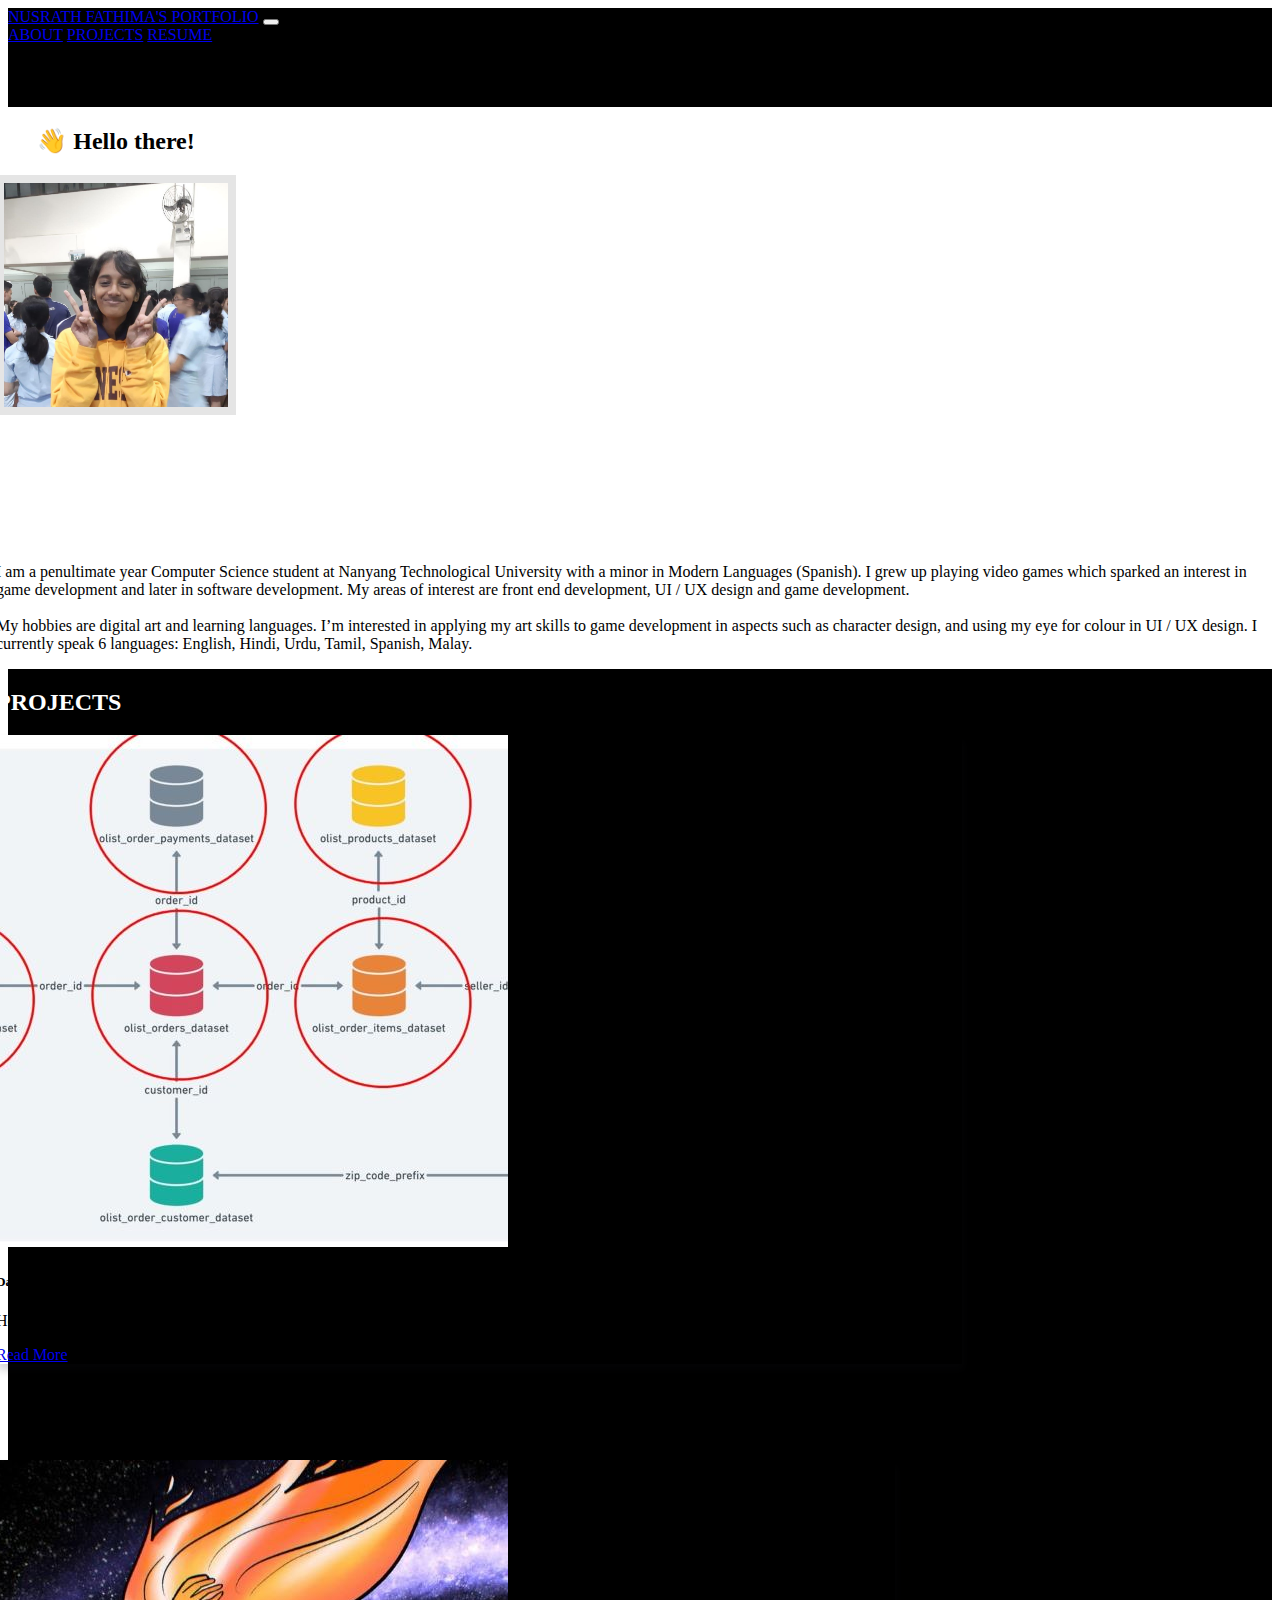
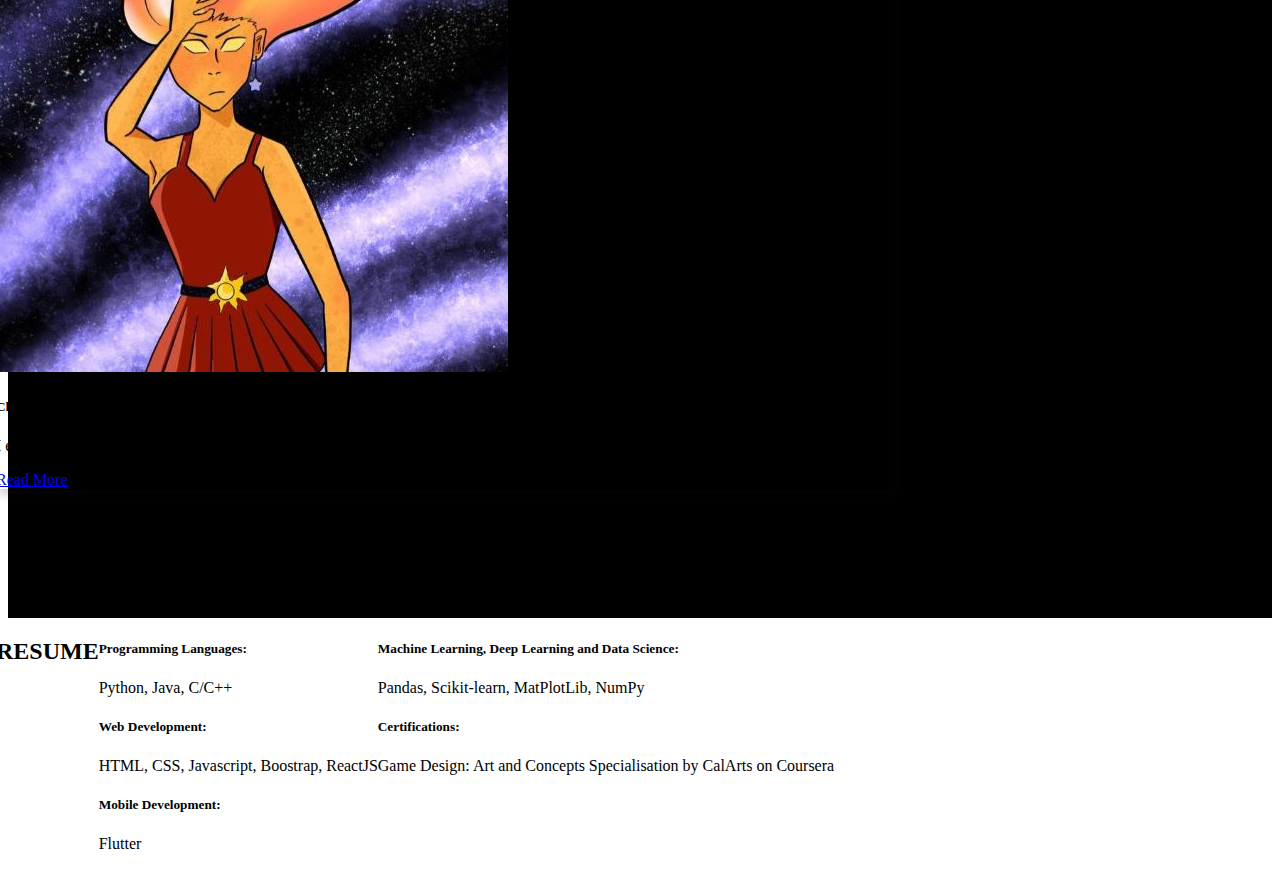
==== html/index.html @ 80129a75 "Add files via upload" ====
<!DOCTYPE html>
<html lang="en">
<head>
    <meta charset="utf-8">
    <meta name="viewport" content="width=device-width, initial-scale=1, shrink-to-fit=no"><!--makes ur website responsibe-->
    <meta http-equiv="x-ua-compatible" content="ie=edge">
    
    <link rel="stylesheet" href="../css/style.css">
    <Link rel="stylesheet" href="../node_modules/font-awesome/css/font-awesome.min.css">
    <link href="https://cdn.jsdelivr.net/npm/bootstrap@5.2.3/dist/css/bootstrap.min.css" rel="stylesheet" integrity="sha384-rbsA2VBKQhggwzxH7pPCaAqO46MgnOM80zW1RWuH61DGLwZJEdK2Kadq2F9CUG65" crossorigin="anonymous">

	<title>Nusrath Fathima's Portfolio</title>
	
</head>

<nav class="navbar navbar-dark navbar-expand-sm sticky-top">
  <div class="container">
    <a class="navbar-brand nav-link active mr-auto" href="index.html"> NUSRATH FATHIMA'S PORTFOLIO</a>
    <button class="navbar-toggler" type="button" data-bs-toggle="collapse" data-bs-target="#Navbar">
      <span class="navbar-toggler-icon"></span>
    </button>
    <div class="collapse navbar-collapse" id="Navbar">
      <div class="navbar-nav mr-auto">
        <a class="nav-link " href="#about">ABOUT</a>
        <a class="nav-link" href="#projects">PROJECTS</a>
        <a class="nav-link" href="#resume">RESUME</a>
      </div>
  </div>
</nav>

<body>
    <section id ="about">

      <div class="container">
        <div class="row">
          <div class="col-lg-4">
            <div class="myself">
              <h2 class="p-auto"> 👋 Hello there!              </h2>
              <img class="mx-auto rounded-circle" src="../images/me2.jpeg" alt=""/>
              <div class="container-fluid">
                <div class="row mx-auto">
                  <h2 class="mx-auto"></h2>
                </div>
               </div>
               <div class="container-fluid">
                <div class="row mx-auto">
                  <h2 class="mx-auto"></h2>
                </div>
               </div>
               <div class="d-flex flex-row justify-content-center">
                <div class="hstack">
                  <a class="btn btn-dark btn-social mx-2" href="https://github.com/fath3725"><i class="fa fa-github fa-lg"></i></a>
                  <a class="btn btn-dark btn-social mx-2" href="https://www.linkedin.com/in/nusrath-fathima-1a2a09218/"><i class="fa fa-linkedin fa-lg"></i></a>
                  <a class="btn btn-dark btn-social mx-2" href="mailto:nfath3725@gmail.com"><i class="fa fa-envelope fa-lg"></i></a>
              </div>
               </div>
             
            </div>
          </div>
          <div class="col-lg-8">
            <div class="para">
              <p>I am a penultimate year Computer Science student at Nanyang Technological University with a minor in Modern Languages &#40;Spanish&#41;. I grew up playing video games which sparked an interest in game development and later in software development. My areas of interest are front end development, UI / UX design and game development.<br><br>
               My hobbies are digital art and learning languages. I’m interested in applying my art skills to game development in aspects such as character design, and using my eye for colour in UI / UX design. I currently speak 6 languages: English, Hindi, Urdu, Tamil, Spanish, Malay.</p>
            </div>

          </div>
        </div>          
      </div>
    </section>

    <section id ="projects">
    <div class="container">
        <div class="row col-6">
            <h2 class="mx-auto"> PROJECTS</h2>
        </div>
        <div class="container">
          <div class="row row-cols-1 row-cols-md-3 g-4">
            <div class="col">
              <div class="card h-100">
                <img src="../images/dsai-assets/dsai-thumbnail.jpg" class="card-img" alt="...">
              <div class="card-body">
                <h5 class="card-title">Data Science: Predicting Consumer Satisfaction</h5>
                <p class="card-text">How selected variables affect the review scores of items in selected categories. This project was done using the Brazillian Olist E-commerce Database.</p>
                <a href="./datasci.html" class="btn btn-primary">Read More</a>
              </div>
            </div>
          </div>

          <div class="col">
            <div class="card h-100">
                <img src="../images/charadesign-assets/charadesign-thumbnail.jpeg" class="card-img" alt="...">
              <div class="card-body">
                <h5 class="card-title">Character Design for Video Games</h5>
                <p class="card-text"> I explore some of the major concepts involved in creating compelling, unique, and purposeful characters as part of an online CalArts course.</p>
                <a href="./charadesign.html" class="btn btn-primary">Read More</a>
              </div>
            </div>
          </div>
      </div>
    </div>

    <div class="container">
      <div class="row mx-auto">
        <h2 class="mx-auto"></h2>
      </div>
    </div>    
  </div>
  

    
  
    
</section>

    <section id ="resume">
      <div class="container">
        <div class="row">
        <h2>RESUME</h2>
        <div class="col-12 col-md-6">
          <h5>Programming Languages:</h5>
          <p>Python, Java, C/C++</p>

          <h5>Web Development:</h5>
          <p>HTML, CSS, Javascript, Boostrap, ReactJS</p>

          <h5>Mobile Development:</h5>
          <p>Flutter</p>
        </div>
        <div class="col-12 col-md-6">
          <h5>Machine Learning, Deep Learning and Data Science:</h5>
          <p>Pandas, Scikit-learn, MatPlotLib, NumPy</p>

          <h5>Certifications:</h5>
          <p>Game Design: Art and Concepts Specialisation by CalArts on Coursera</p>
        </div>
        </div>
      </div>
    </section>
    <script src="https://cdn.jsdelivr.net/npm/bootstrap@5.2.3/dist/js/bootstrap.bundle.min.js" integrity="sha384-kenU1KFdBIe4zVF0s0G1M5b4hcpxyD9F7jL+jjXkk+Q2h455rYXK/7HAuoJl+0I4" crossorigin="anonymous"></script>
</body>

<footer>
    <p></p>
</footer>

  
</html>
---- css/style.css ----
nav {
   background-color: #000; 
   padding-bottom: 5%;
  
}

#me{
   width: 25%;
   
}

#about{
   background-color: #ffff; 
   color: #000;
}

pre{
   color: palevioletred;
}

.para{
  
   display: flex;
   height: 100%;
   margin: auto;
   align-items:center;
   justify-content:center;

}

#projects{
   background-color: #000; 
   color: #fff;
}


#resume{
   background-color: #ffff; 
   color: #000;
}

.card{
   color: #000;
   box-shadow: 2px 6px 8px 0 rgba(22, 22, 26, 0.18);
   border: none;
   margin-bottom: 10%;
}

.rounded-circle{
   border: 10px;
}

.row {
   --bs-gutter-x: 1.5rem;
   --bs-gutter-y: 0;
   display: flex;
   flex-wrap: wrap;
   margin-top: calc(-1 * var(--bs-gutter-y));
   margin-right: calc(-0.5 * var(--bs-gutter-x));
   margin-left: calc(-0.5 * var(--bs-gutter-x));
}

.myself {
   margin-bottom: 3rem;
   text-align: center;
   align-items: center;
 }
 .myself img {
   width: 14rem;
   height: 14rem;
   border: 0.5rem solid rgba(0, 0, 0, 0.1);
 }
 .myself h4, .myself .h4 {
   margin-top: 1.5rem;
   margin-bottom: 0;
 }
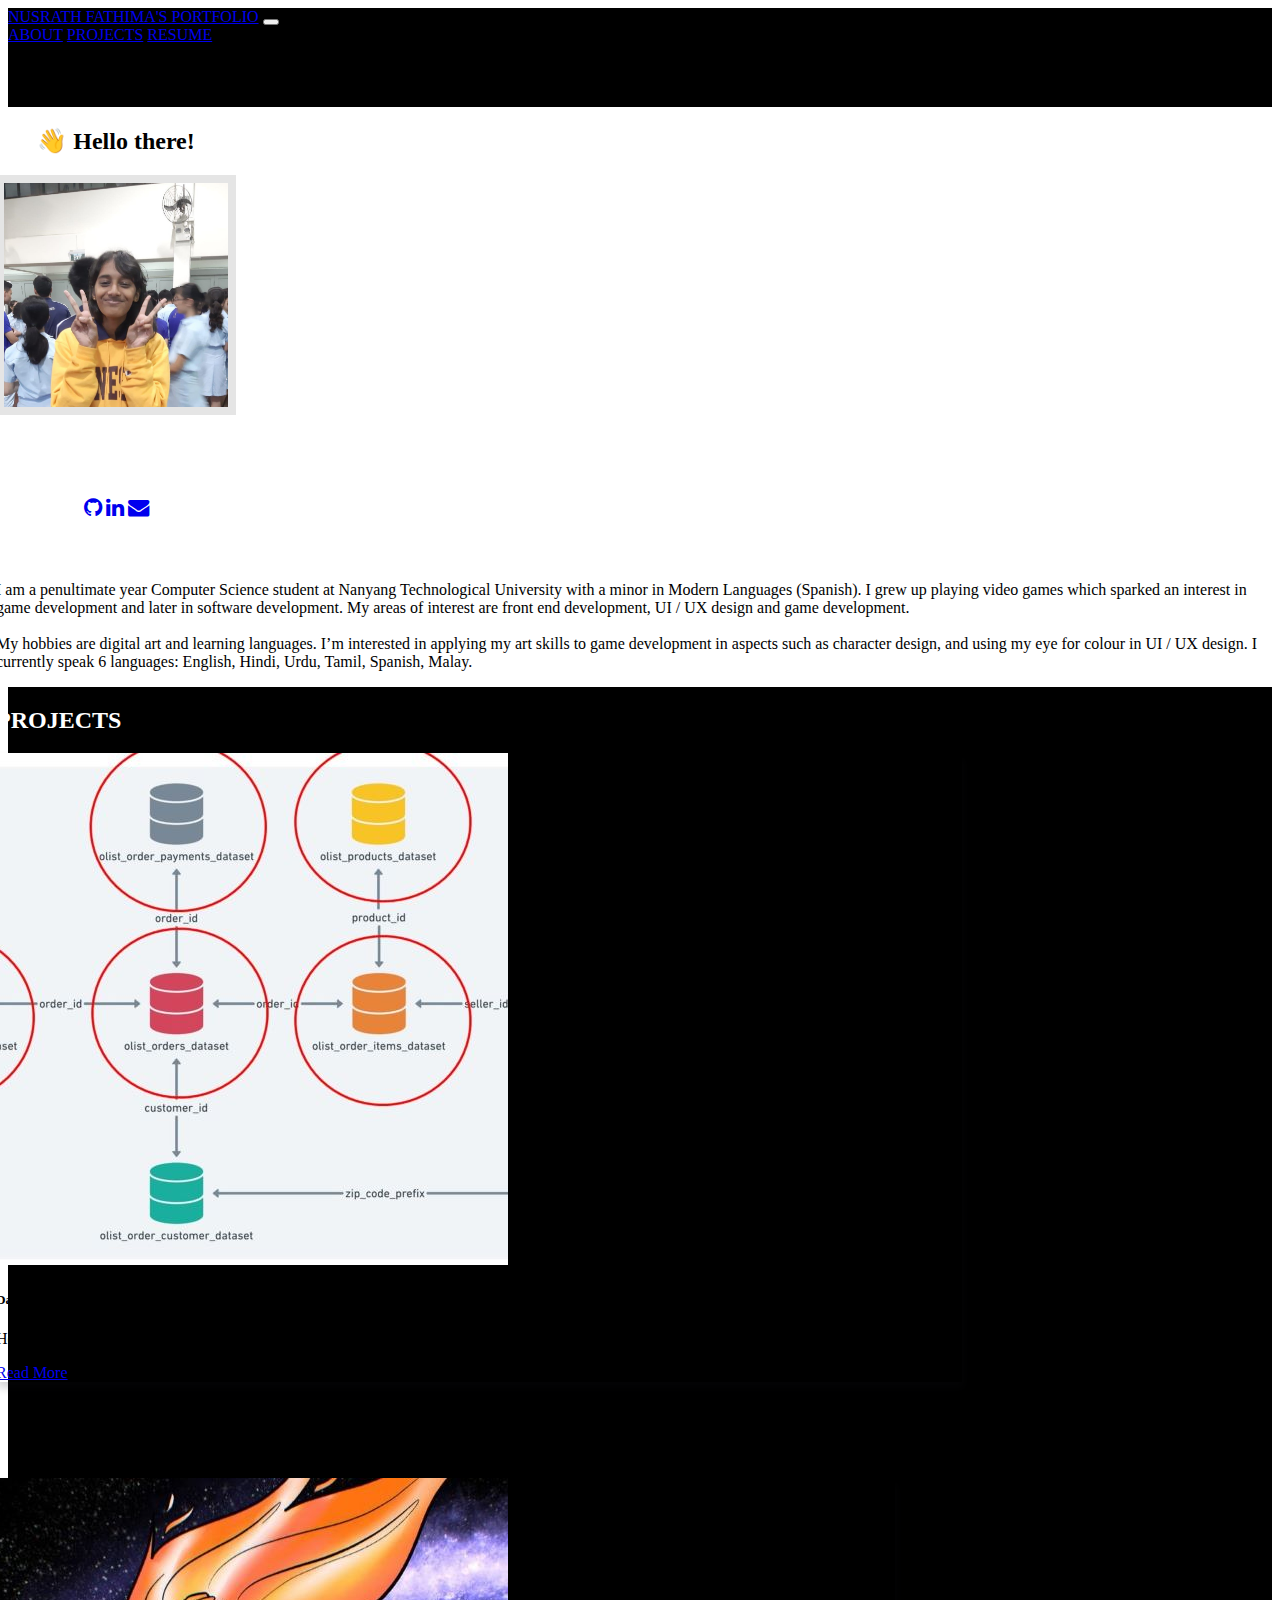
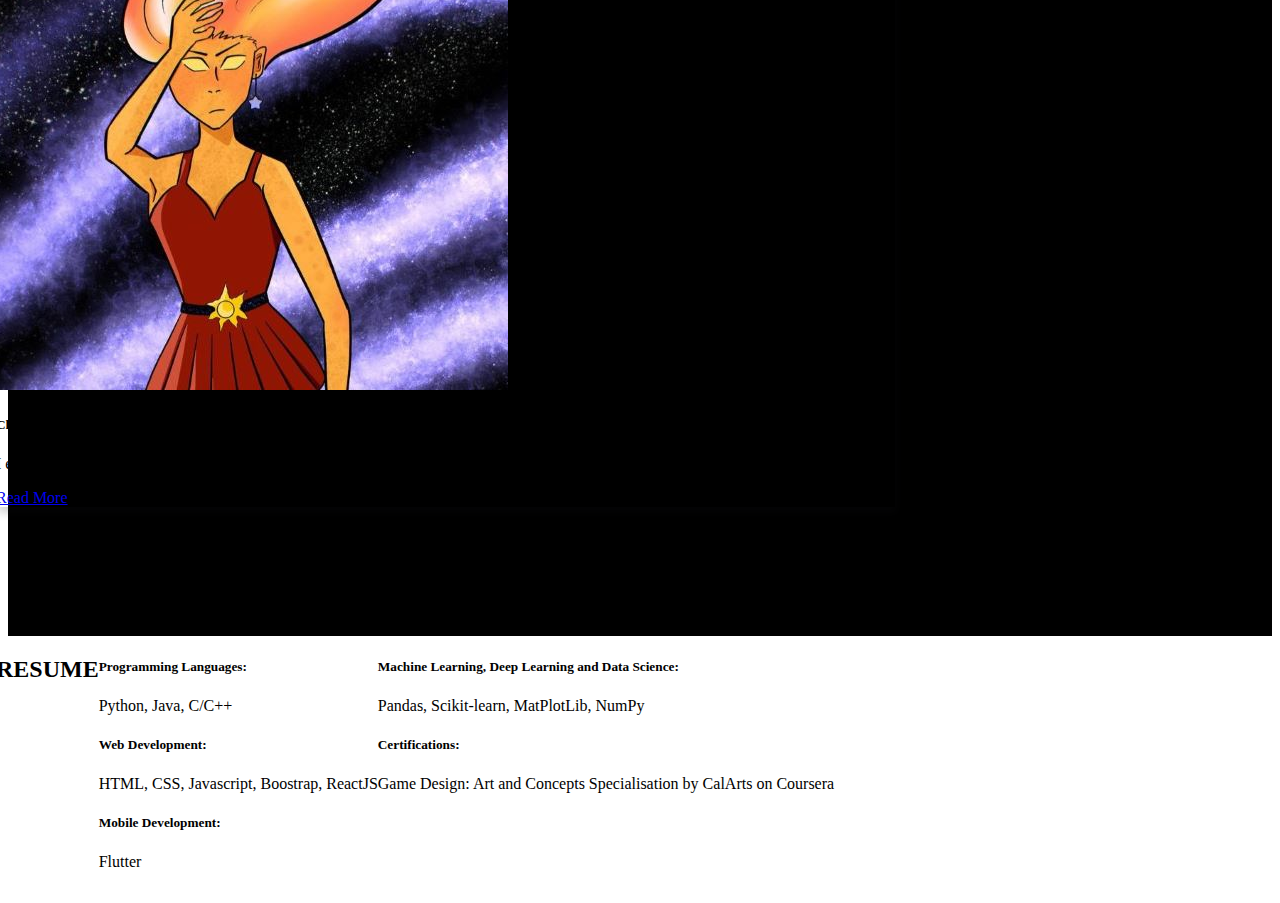
==== commit b6684567: "font awesome?" ====
--- a/html/index.html
+++ b/html/index.html
@@ -8,6 +8,7 @@
     <link rel="stylesheet" href="../css/style.css">
     <Link rel="stylesheet" href="../node_modules/font-awesome/css/font-awesome.min.css">
     <link href="https://cdn.jsdelivr.net/npm/bootstrap@5.2.3/dist/css/bootstrap.min.css" rel="stylesheet" integrity="sha384-rbsA2VBKQhggwzxH7pPCaAqO46MgnOM80zW1RWuH61DGLwZJEdK2Kadq2F9CUG65" crossorigin="anonymous">
+	<link href="//maxcdn.bootstrapcdn.com/font-awesome/4.2.0/css/font-awesome.min.css" rel="stylesheet">
 
 	<title>Nusrath Fathima's Portfolio</title>
 	
@@ -144,4 +145,4 @@
 </footer>
 
   
-</html>+</html>
